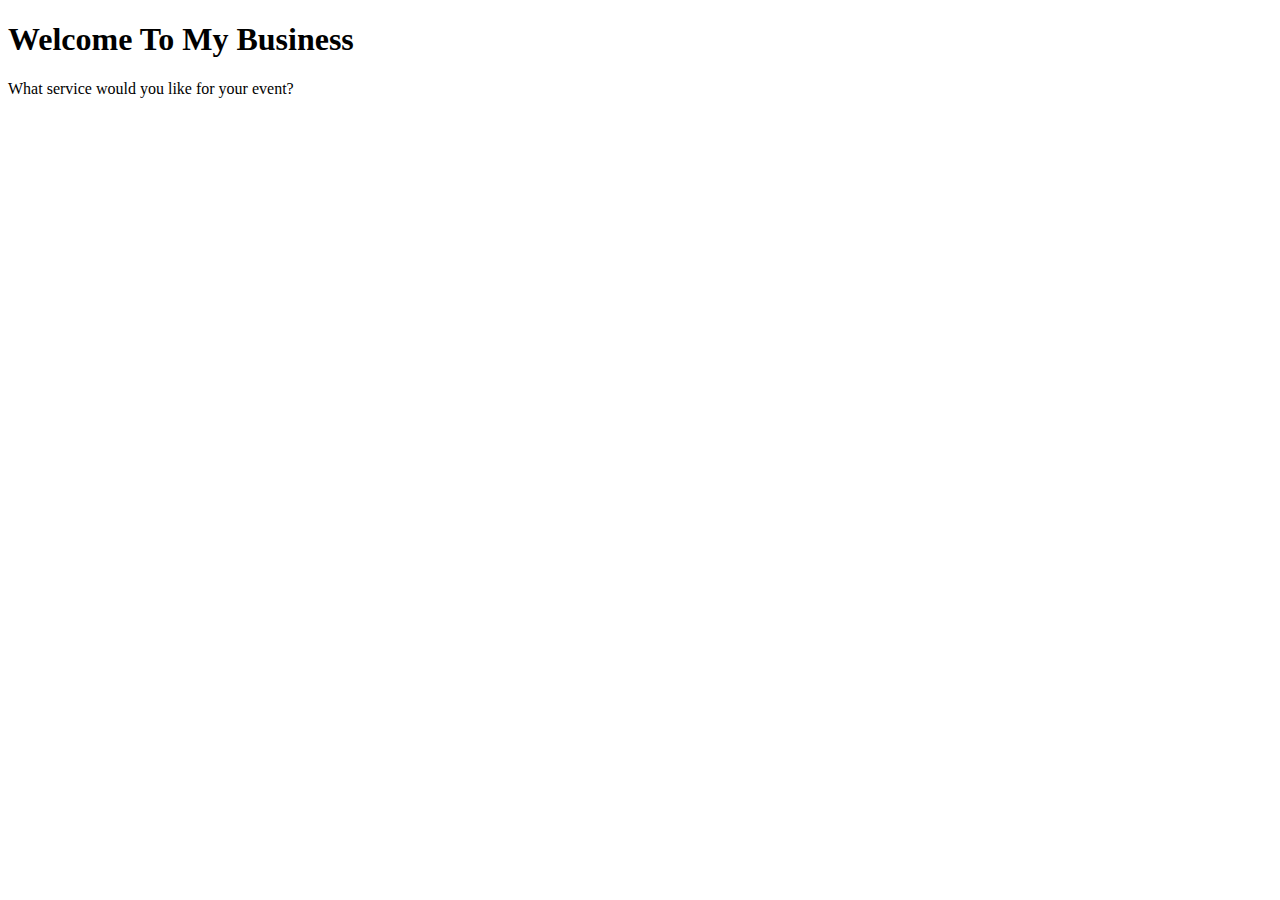
==== src/main/resources/static/index.html @ 9ad83e39 "Project 1 restart" ====
<!DOCTYPE html>
<html lang="en">
<head>
    <meta charset="UTF-8">
    <title>Homepage</title>
    <link rel = "stylesheet" href="main.css">
</head>
<body>
<h1>Welcome To My Business</h1>
<p> What service would you like for your event?</p>
<script src="main.js"></script>
</body>
</html>
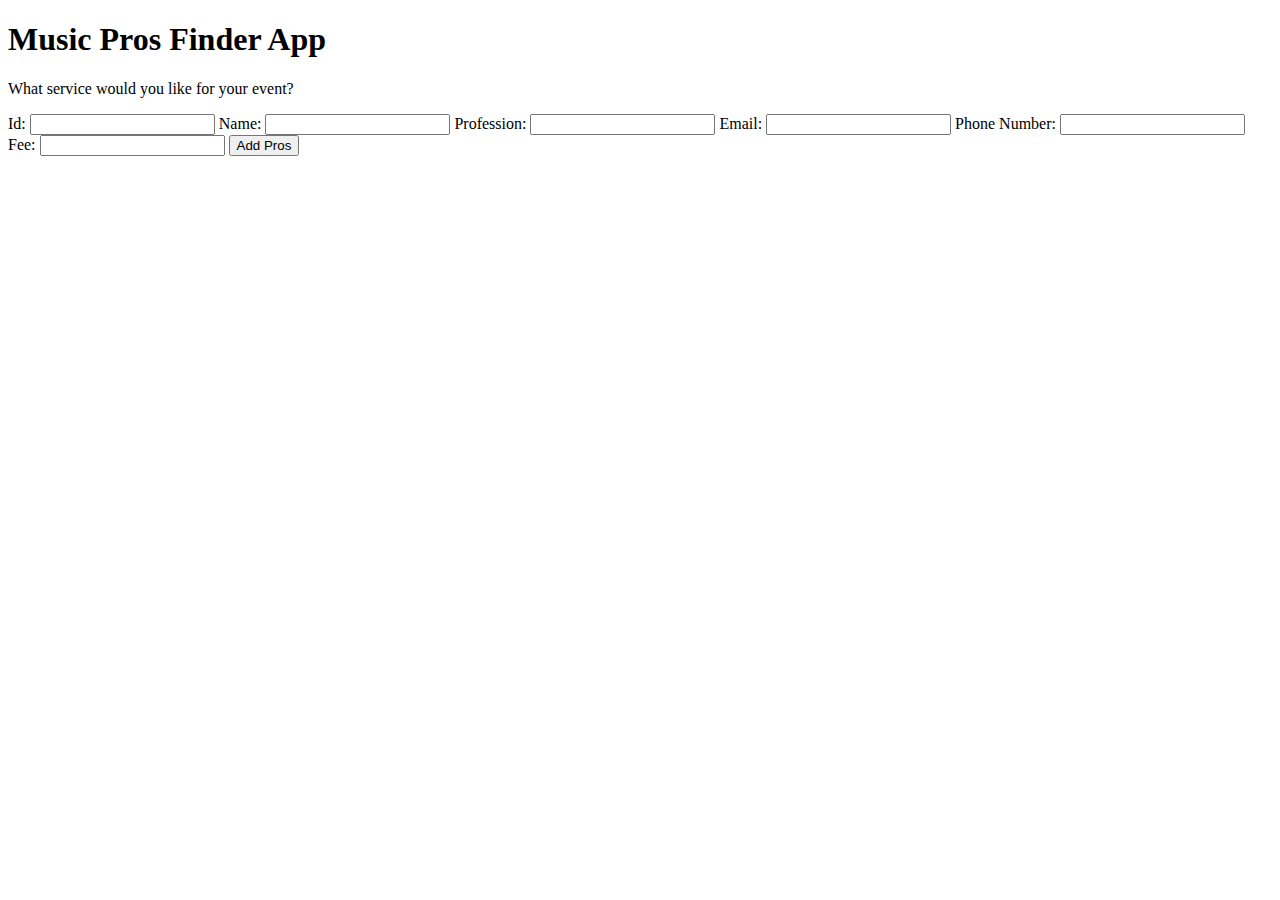
==== commit cc51766f: "Got database connected, loaded JS script into HTML" ====
--- a/src/main/resources/static/index.html
+++ b/src/main/resources/static/index.html
@@ -6,8 +6,18 @@
     <link rel = "stylesheet" href="main.css">
 </head>
 <body>
-<h1>Welcome To My Business</h1>
-<p> What service would you like for your event?</p>
+    <h1>Welcome To My Business</h1>
+    <p> What service would you like for your event?</p>
+    <form action="/pros" method="post">
+        Id: <input type="number" name="proid" id="proid"/>
+        Name: <input type="text" name="name" id="name"/>
+        Profession: <input type="text" name="profession" id="profession"/>
+        Email: <input type="text" name="email" id="email"/>
+        Phone Number: <input type="text" name="phonenumber" id="phonenumber"/>
+        Fee: <input type="number" name="fee" id="fee"/>
+        <button type="button" onclick="postPros()">Add Pros</button>
+    </form>
+    <div id="pros"></div>
 <script src="main.js"></script>
 </body>
 </html>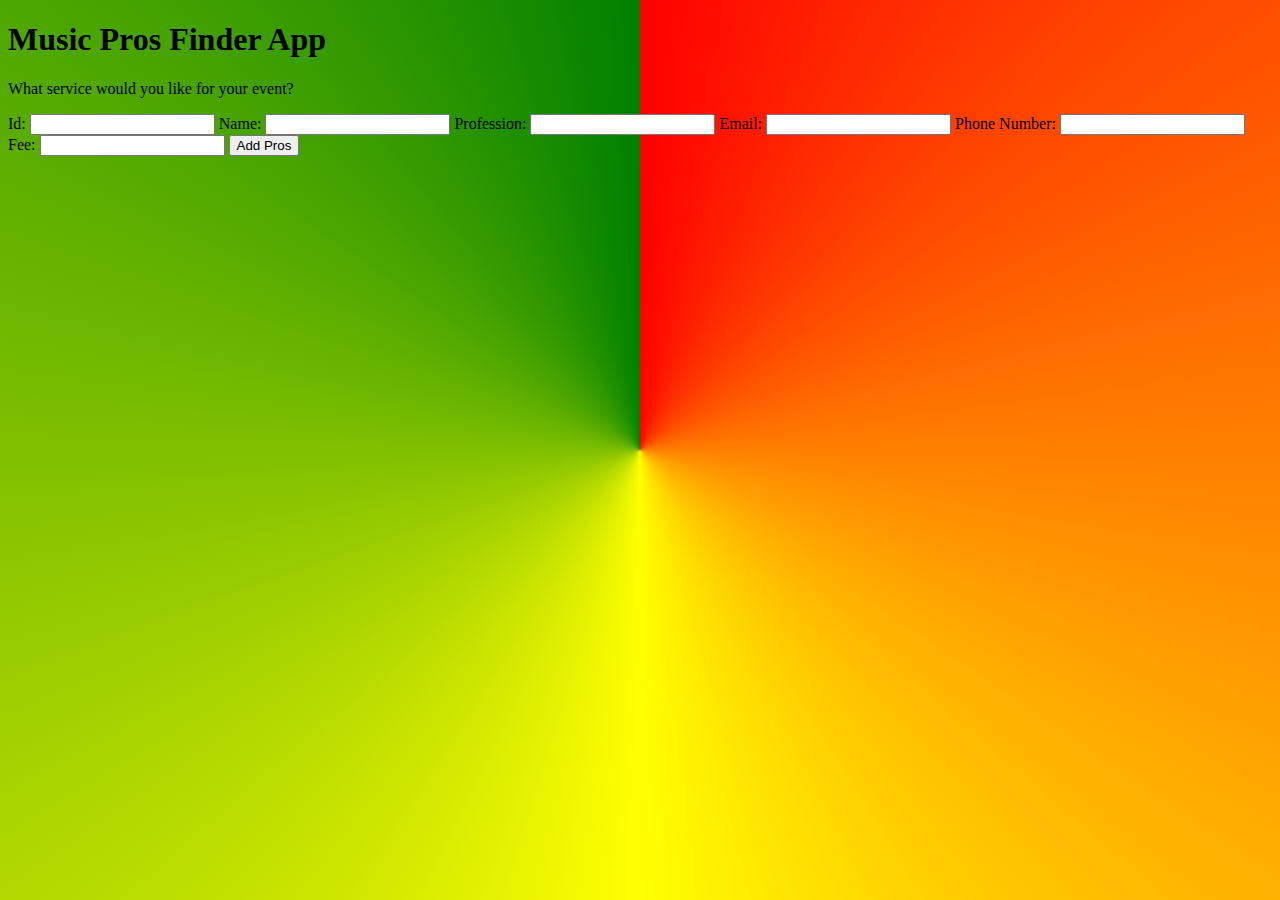
==== commit c6cee6fc: "Started Test for Pros Object, added CSS" ====
--- a/src/main/resources/static/index.html
+++ b/src/main/resources/static/index.html
@@ -8,7 +8,7 @@
 <body>
     <h1>Welcome To My Business</h1>
     <p> What service would you like for your event?</p>
-    <form action="/pros" method="post">
+    <form action="/pros" method="POST">
         Id: <input type="number" name="proid" id="proid"/>
         Name: <input type="text" name="name" id="name"/>
         Profession: <input type="text" name="profession" id="profession"/>
--- a/src/main/resources/static/main.css
+++ b/src/main/resources/static/main.css
@@ -0,0 +1,8 @@
+body{
+   background-image: conic-gradient(red, yellow, green);
+   background-repeat: no-repeat;
+   background-attachment: fixed;
+   background-position: center;
+   }
+
+}